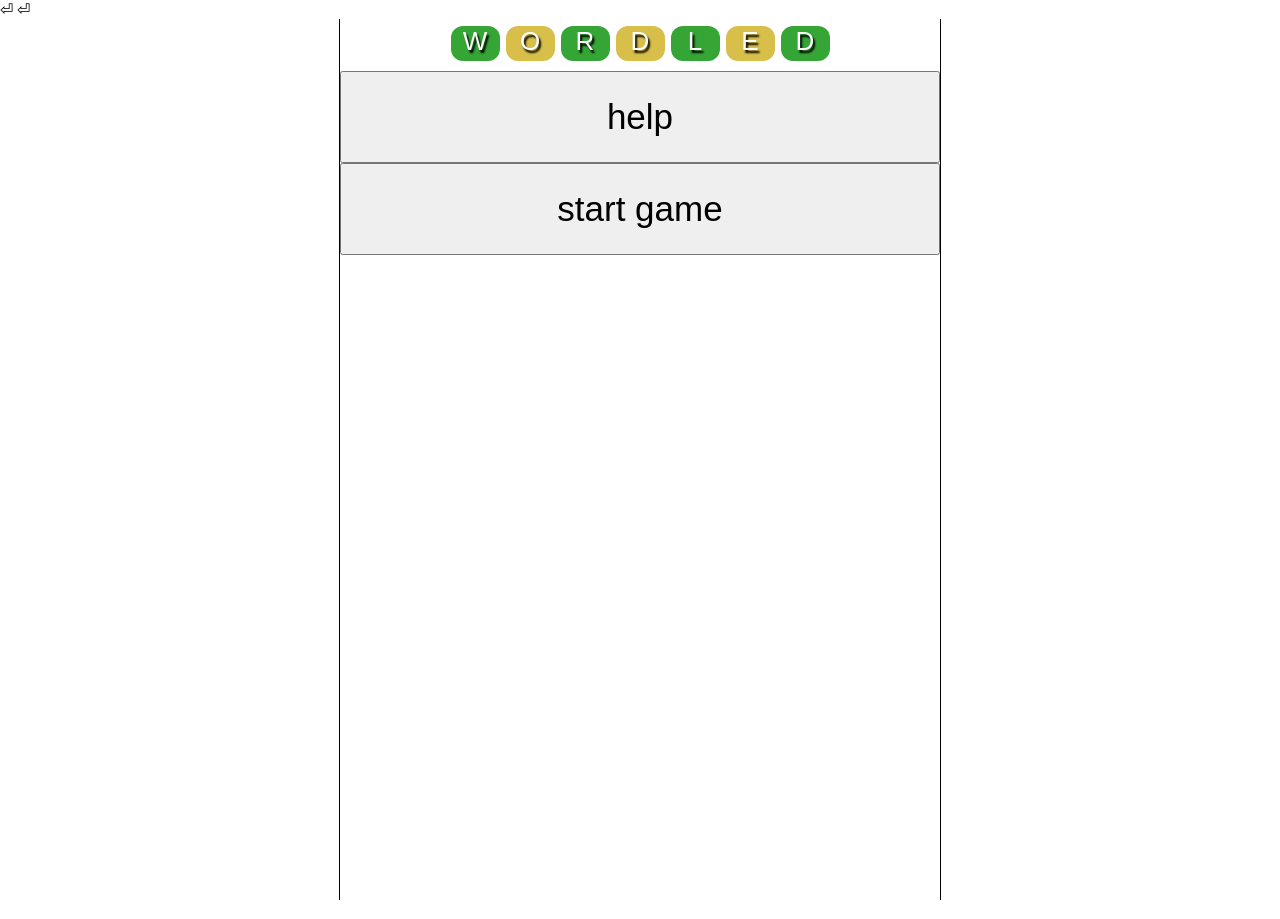
==== index.html @ f095d723 "Fake clone of repo Fake clone of repo" ====
<!doctype html>
<html>

<head>
	<title>Messled - A Wordle based game</title>
	<!-- <meta charset="utf-8">
	<meta name="viewport" content="width=device-width, initial-scale=1, user-scalable=yes">
	<meta name="description" content="When one Wordle a day isn't enough, play an unlimited amount of times with Wordled. You have 6 tries to guess the hidden word">
	<meta name="author" content="ozboware">
	<meta property="og:title" content="Wordled - A Wordle based game" />
	<meta property="og:description" content="When one Wordle a day isn't enough, play an unlimited amount of times with Wordled. You have 6 tries to guess the hidden word." />
	<meta property="og:image" content="https://wordled.online/assets/img/screenshots/game%20board.png" />
	<meta property="og:locale" content="en">
	<meta property="og:type" content="website">
	<meta property="og:url" content="https://wordled.online">
	<meta property="og:site_name" content="Wordled - A Wordle based game"> -->
	
	<!-- <link rel="icon" type="image/x-icon" href="./assets/img/icons/favicon.ico">
	<link rel="apple-touch-icon" sizes="57x57" href="./assets/img/icons/apple-icon-57x57.png">
	<link rel="apple-touch-icon" sizes="60x60" href="./assets/img/icons/apple-icon-60x60.png">
	<link rel="apple-touch-icon" sizes="72x72" href="./assets/img/icons/apple-icon-72x72.png">
	<link rel="apple-touch-icon" sizes="76x76" href="./assets/img/icons/apple-icon-76x76.png">
	<link rel="apple-touch-icon" sizes="114x114" href="./assets/img/icons/apple-icon-114x114.png">
	<link rel="apple-touch-icon" sizes="120x120" href="./assets/img/icons/apple-icon-120x120.png">
	<link rel="apple-touch-icon" sizes="144x144" href="./assets/img/icons/apple-icon-144x144.png">
	<link rel="apple-touch-icon" sizes="152x152" href="./assets/img/icons/apple-icon-152x152.png">
	<link rel="apple-touch-icon" sizes="180x180" href="./assets/img/icons/apple-icon-180x180.png">
	<link rel="icon" type="image/png" sizes="192x192"  href="./assets/img/icons/android-icon-192x192.png">
	<link rel="icon" type="image/png" sizes="32x32" href="./assets/img/icons/favicon-32x32.png">
	<link rel="icon" type="image/png" sizes="96x96" href="./assets/img/icons/favicon-96x96.png">
	<link rel="icon" type="image/png" sizes="16x16" href="./assets/img/icons/favicon-16x16.png">
	<link rel="manifest" href="./assets/img/icons/manifest.json">
	<meta name="msapplication-TileColor" content="#ffffff">
	<meta name="msapplication-TileImage" content="./assets/img/icons/ms-icon-144x144.png">
	<meta name="theme-color" content="#ffffff"> -->
	
	<link href="./assets/css/style.css" rel="stylesheet" type="text/css">
</head>

<body>
	&#9166; &#x23CE;
	<noscript id="no_script">Turn on JavaScript</noscript>
	<script src="./assets/js/game.js"></script>
</body>

</html>
---- assets/css/style.css ----
html, body{
	margin:0 auto;
	padding:0;
	width:100%;
	height:100%;
	overflow:hidden;
	font-family: arial;
}

a{
	color: #337c33;
}

#container{
	width: 100%;
	max-width: 600px;
	margin: 0 auto;
	height: 100%;
	display: flex;
	flex-direction: column;
	border-left: 1px solid;
	border-right: 1px solid;
}

/*logo*/
.logo{
	text-align: center;
	margin-top: 4px;
	cursor:pointer;
	text-shadow: 2px 3px 2px #000;
	transition:.5s
	font-family: fantasy;
}

.logo:hover{
	filter: brightness(1.125);
}

.logo_green, .logo_gold{
    font-size: 26px;
	color: #fff;
	width: 49px;
	height: 35px;
	border-radius: 12px;
	margin: 3px;
	display: inline-block;
}

.logo_gold{
    background-color: #d7bf4a;
}

.logo_green{
    background-color: #35a535;
}

/*nav bar*/
.nav_bar{
	text-align: center;
	height: 33px;
	margin-top: 11px;
}

.btn{
	padding: 4px;
	font-size: 19px;
	background: transparent;
	border: 0;
	cursor: pointer;
	border-bottom: 1px solid #dbdbdb;
	transition: .5s;
}

.btn:hover{
	opacity: .5;
	border-bottom: 1px solid #000;
}

#giveUpBtn{
	position: absolute;
	margin-left: -37px;
}

#levelSelectBtn{
	position: absolute;
	margin-left: 77px;
}

#difficultySelectBtn{
	position: absolute;
    margin-left: -162px;
}

/*game*/
.game_area{
	margin-top:5px;
}

.row, .row_block{
	display: flex;
	justify-content: center;
	margin: 5px;
}

.row_block{
	font-size: 45px;
    border: 1px solid;
    width: 56px;
    height: 51px;
	border-radius: 12px;
	transition: transform 1.6s;
}

/*notification*/
#notification{
	font-family: arial;
	text-align: center;
	letter-spacing: 1px;
	font-size: 19px;
	margin-top: 5px;
	margin-bottom: 5px;
	height: 22px;
}

/* keyboard */
#keyboard{
	text-align:center;
	margin-top: 5px;
}

#topKeys, #midKeys, #botKeys{
	display: flex;
	justify-content:center;
}

.keyboardKey_s, .keyboardKey_m, .keyboardKey_l{
	background-color: #c5c5c5;
	font-size: 30px;
	height: 32px;
	padding: 5px 0;
	margin: 2.5px;
	display: flex;
	justify-content: center;
	font-family: arial;
	cursor: pointer;
}

.keyboardKey_s{
	width: 52px;
}

.keyboardKey_m{
	width: 58px;
}

.keyboardKey_l{
	width: 81px;
}


.blockGreen, .blockGrey, .blockGold{
	color:#fff;
	transform: rotateX(360deg);
}

.blockGreen{
	background-color: #35a535;
}

.blockGrey{
	background-color: #737373;
}

.blockGold{
	background-color: #d7bf4a;
}

/*modal*/
#shadowBack{
	position: absolute;
	left: 0;
	background: #000;
	opacity: 0;
	width: 100%;
	height: 100%;
	z-index: 10;
	transition: .5s;
}

#modal{
	position: absolute;
	top: 100px;
	width: 350px;
	background: #fff;
	opacity: 0;
	left: calc(50% - 175px);
	z-index: 11;
	transition: .5s;
}

#modalClose{
	position: absolute;
	margin-top: -42px;
	margin-left: 277px;
	font-size: 21px;
	cursor: pointer;
	padding: 5px 10px;
}

.modalBtn, .modalBtnL{
	width: 100%;
	font-size: 28px;
	cursor: pointer;
}

.modalBtn, .modalBtnL{
	padding: 23.5px;
}

.modalBtnL{
	padding: 87.5px;
}

.modalMessage{
	display: block;
	font-size: 22px;
	text-align: center;
	margin-top: 11px;
	line-height: 32px;
	letter-spacing: .5px;
}

.msBlock{
	display: inline-block;
	text-align: center;
    margin-top: 17px;
	width: 49%;
}

.msHead{
	display:block;
	font-size: 20px;
}

.msBody{
	display:block;
	font-size: 60px;
}

.scoreType{
	display: inline-block;
	width:50%;
	text-align: center;
    padding: 10px 0;
}

.scoreBtn, .scoreBtnActive{
	width: 25%;
	padding: 13px 0;
	cursor: pointer;
	transition:.5s;
}

.helpBtn, .helpBtnActive{
	width: 50%;
	padding: 13px 0;
	cursor: pointer;
	transition:.5s;
}

.scoreBtnActive, .helpBtnActive{
	background:#737373;
	color:#fff;
}

#mhBlock{
	padding: 8px;
	font-size: 15px;
}

.mhbHead{
	padding-bottom: 10px;
	border-bottom: 1px solid #bbbbbb;
}

.mhbBody{
	text-align: center;
}

.exampleRow{
	padding: 4px;
}

.exampleTile{
	font-size: 21px;
	padding: 5px;
	border: 3px solid #737373;
	width: 28px;
	margin: 3px;
	display: inline-block;
}

/* social */
.socialNav{
	height: 42px;
	text-align: center;
}

.modalSocialIcon{
	width: 35px;
	margin: 7px;
	cursor: pointer;
}

/* menu */
#menu{
	position: relative;
	top:7px;
}

.menuBtn{
	width:100%;
	padding: calc(6vh - 30px);
	font-size: 35px;
	cursor: pointer;
}

@media only screen and (max-width: 800px) {
	.game_area{
		margin-top: 1px;
		
	}
	.row, .row_block{
		margin: 2px;
	}
	.row_block {
		font-size: 40px;
		width: 45px;
		height: 44px;
	}
	#notification, .nav_bar{
		margin-top: 0;
		margin-bottom: 0;
	}
}

@media only screen and (max-width: 415px) {
	.game_area{
		margin-top: 1px;
		
	}
	.row, .row_block{
		margin: 2px;
	}
	.row_block {
		font-size: 28px;
		width: 30px;
		height: 30px;
	}
	.logo_green, .logo_gold {
		font-size: 21px;
		width: 32px;
		height: 27px;
	}
	.btn{
		font-size:15px;
	}
	#difficultySelectBtn{
		margin-left:-131px;
	}
	#levelSelectBtn{
		margin-left:57px;
	}
	#modal{
		width:300px;
		left:calc(50% - 150px);
	}
	#notification {
		height:15px;
		font-size:17px;
	}
	.nav_bar{
		margin-bottom:6px;
	}
	#modalClose {
		margin-left: 215px;
	}
	.modalBtnL, .modalBtn{
		padding:6vh;
	}
	.msBlock {
		margin-top: 22px;
		margin-bottom: 10px;
	}
	.msHead {
		font-size: 13px;
	}
	.msBody {
		font-size: 36px;
	}
	.mhbHead {
		font-size: 12px;
	}
	.helpBtn, .helpBtnActive {
		padding: 7px 0;
	}
	.exampleTile {
		font-size: 15px;
		padding: 4px;
		width: 21px;
	}
	.socialNav{
		display:none;
	}
}
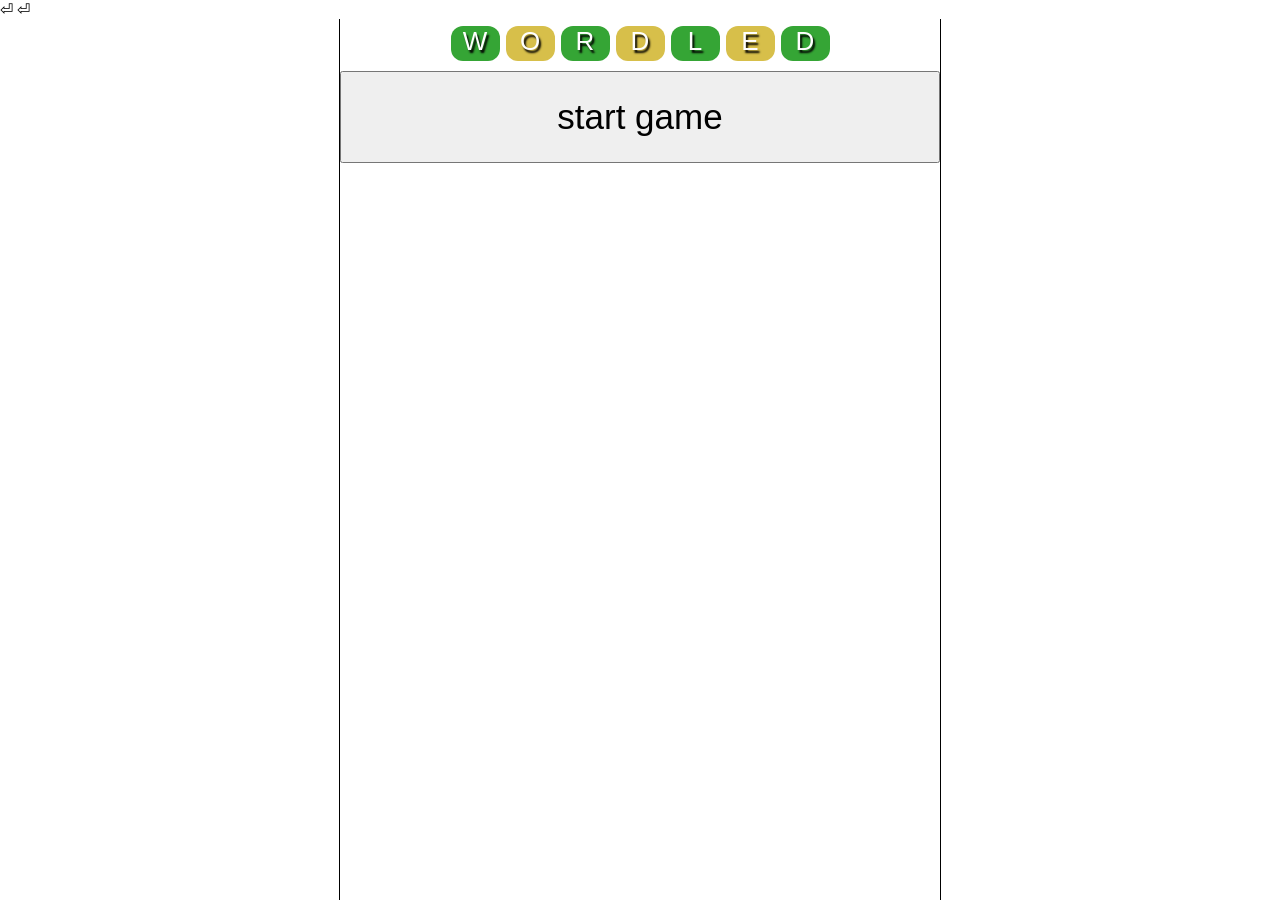
==== commit 66501917: "Removing more of the menu Removing more of the menu" ====
--- a/index.html
+++ b/index.html
@@ -15,7 +15,7 @@
 	<meta property="og:url" content="https://wordled.online">
 	<meta property="og:site_name" content="Wordled - A Wordle based game"> -->
 	
-	<!-- <link rel="icon" type="image/x-icon" href="./assets/img/icons/favicon.ico">
+	<link rel="icon" type="image/x-icon" href="./assets/img/icons/favicon.ico">
 	<link rel="apple-touch-icon" sizes="57x57" href="./assets/img/icons/apple-icon-57x57.png">
 	<link rel="apple-touch-icon" sizes="60x60" href="./assets/img/icons/apple-icon-60x60.png">
 	<link rel="apple-touch-icon" sizes="72x72" href="./assets/img/icons/apple-icon-72x72.png">
@@ -32,7 +32,7 @@
 	<link rel="manifest" href="./assets/img/icons/manifest.json">
 	<meta name="msapplication-TileColor" content="#ffffff">
 	<meta name="msapplication-TileImage" content="./assets/img/icons/ms-icon-144x144.png">
-	<meta name="theme-color" content="#ffffff"> -->
+	<meta name="theme-color" content="#ffffff">
 	
 	<link href="./assets/css/style.css" rel="stylesheet" type="text/css">
 </head>
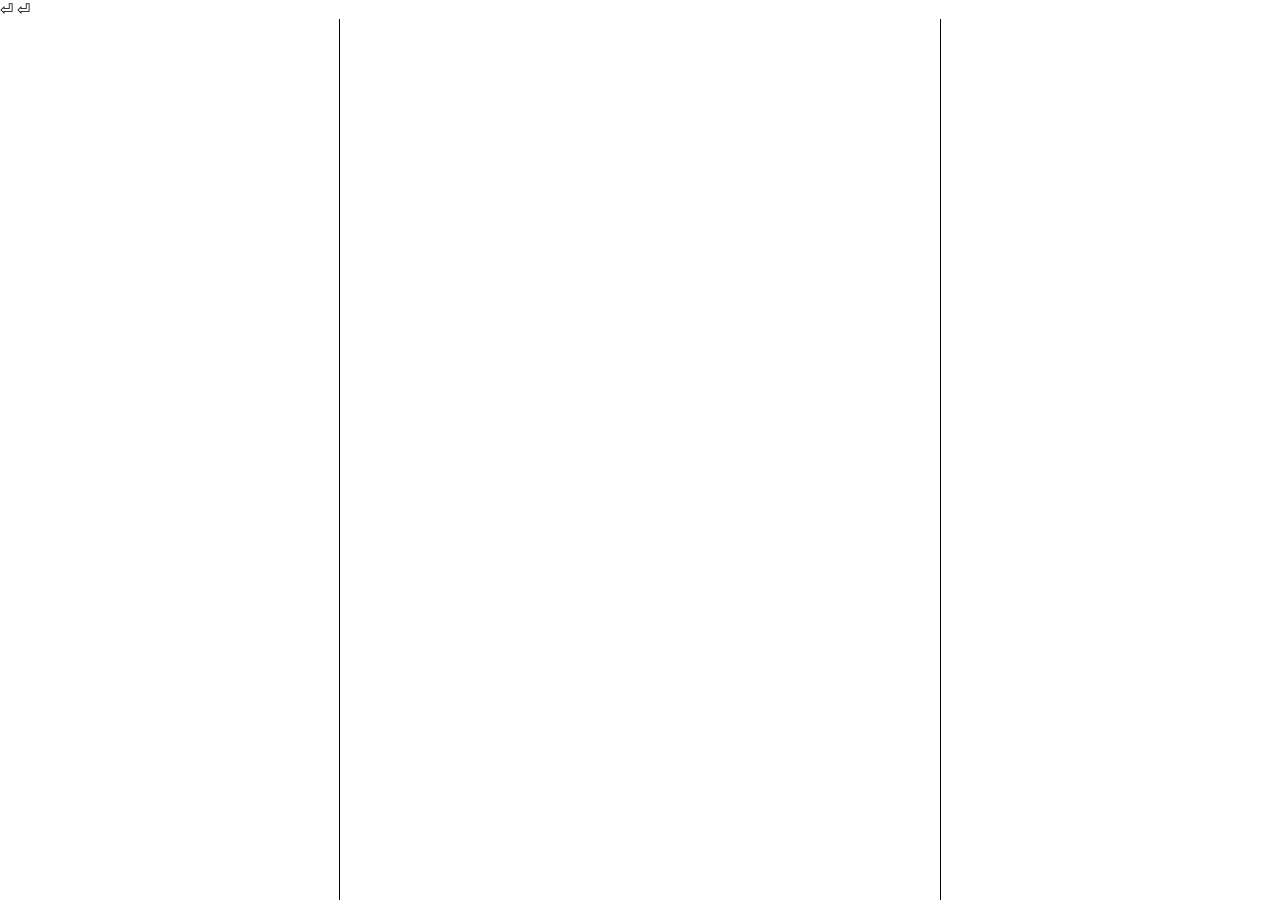
==== commit 7cc69d9a: "Minor changes As per the title. Minor changes." ====
--- a/index.html
+++ b/index.html
@@ -14,7 +14,7 @@
 	<meta property="og:type" content="website">
 	<meta property="og:url" content="https://wordled.online">
 	<meta property="og:site_name" content="Wordled - A Wordle based game"> -->
-	
+
 	<link rel="icon" type="image/x-icon" href="./assets/img/icons/favicon.ico">
 	<link rel="apple-touch-icon" sizes="57x57" href="./assets/img/icons/apple-icon-57x57.png">
 	<link rel="apple-touch-icon" sizes="60x60" href="./assets/img/icons/apple-icon-60x60.png">
@@ -25,7 +25,7 @@
 	<link rel="apple-touch-icon" sizes="144x144" href="./assets/img/icons/apple-icon-144x144.png">
 	<link rel="apple-touch-icon" sizes="152x152" href="./assets/img/icons/apple-icon-152x152.png">
 	<link rel="apple-touch-icon" sizes="180x180" href="./assets/img/icons/apple-icon-180x180.png">
-	<link rel="icon" type="image/png" sizes="192x192"  href="./assets/img/icons/android-icon-192x192.png">
+	<link rel="icon" type="image/png" sizes="192x192" href="./assets/img/icons/android-icon-192x192.png">
 	<link rel="icon" type="image/png" sizes="32x32" href="./assets/img/icons/favicon-32x32.png">
 	<link rel="icon" type="image/png" sizes="96x96" href="./assets/img/icons/favicon-96x96.png">
 	<link rel="icon" type="image/png" sizes="16x16" href="./assets/img/icons/favicon-16x16.png">
@@ -33,7 +33,7 @@
 	<meta name="msapplication-TileColor" content="#ffffff">
 	<meta name="msapplication-TileImage" content="./assets/img/icons/ms-icon-144x144.png">
 	<meta name="theme-color" content="#ffffff">
-	
+
 	<link href="./assets/css/style.css" rel="stylesheet" type="text/css">
 </head>
 
@@ -43,4 +43,4 @@
 	<script src="./assets/js/game.js"></script>
 </body>
 
-</html>
+</html>
